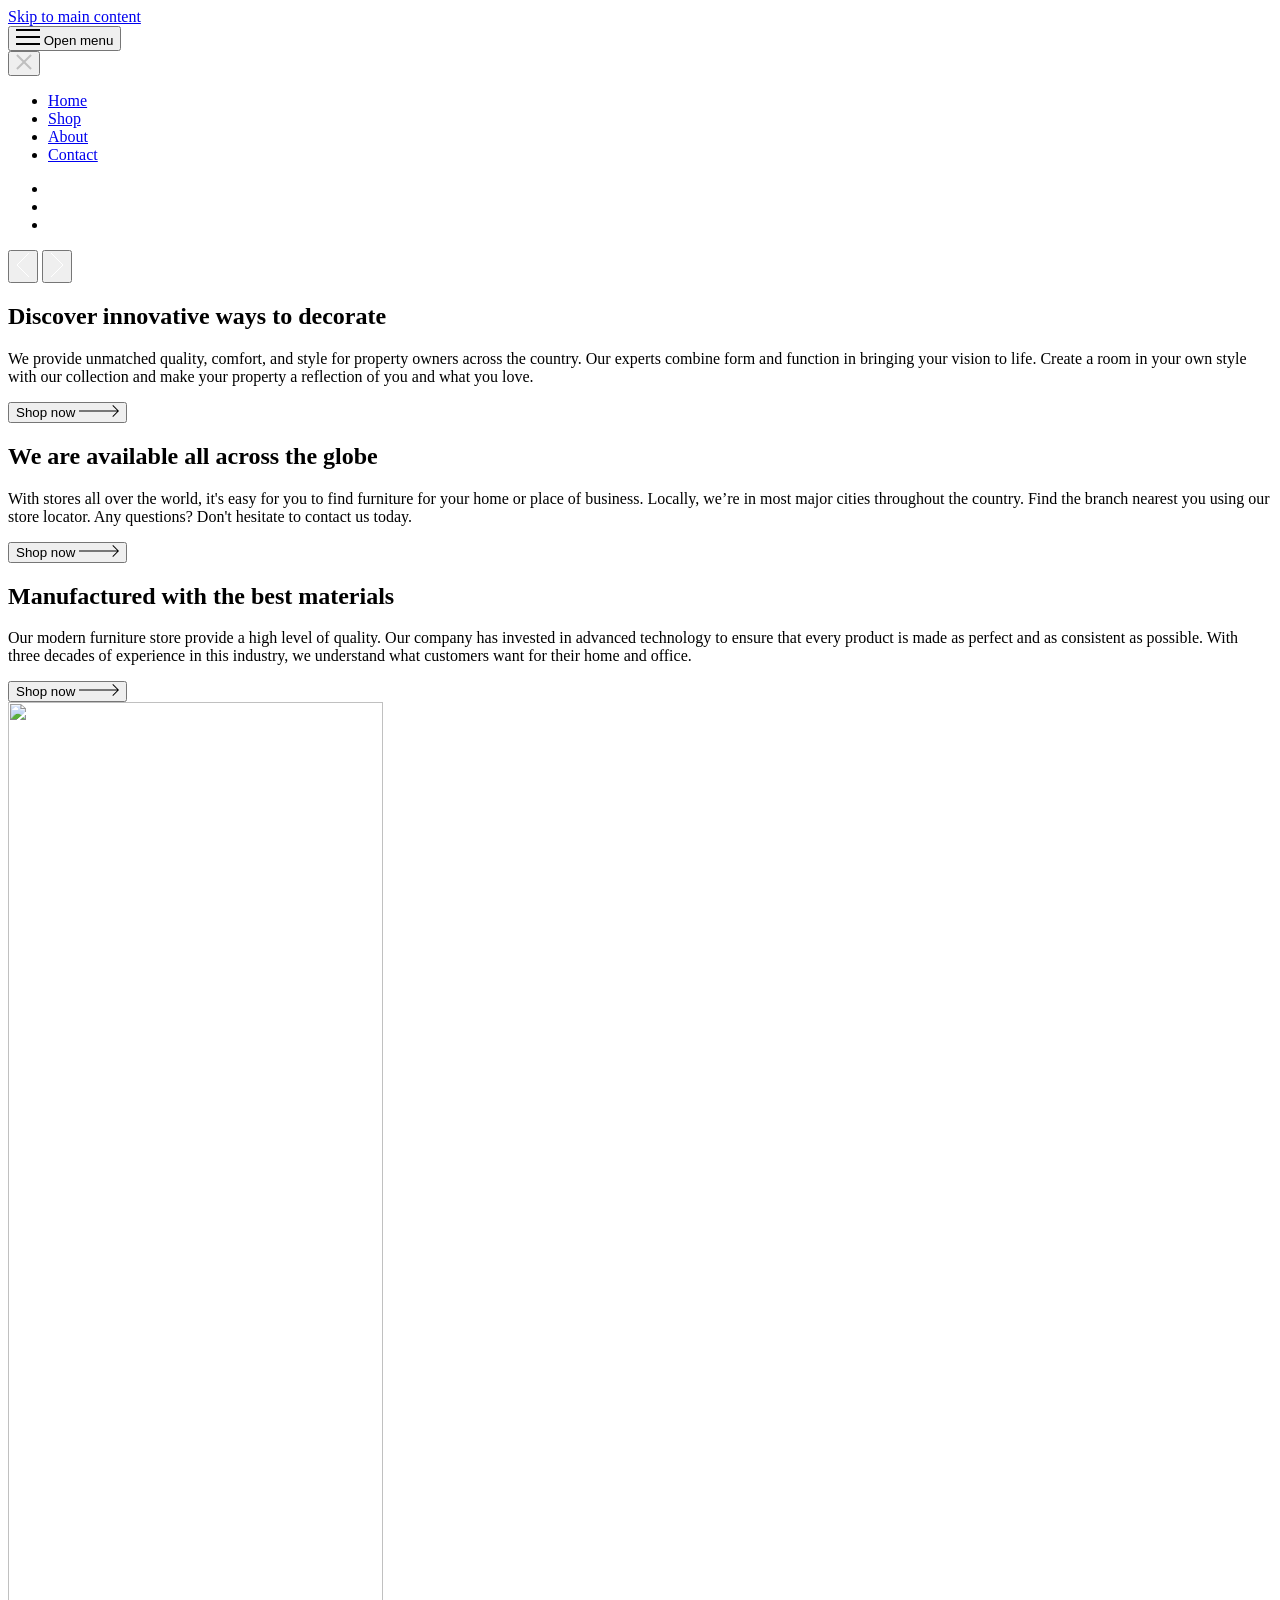
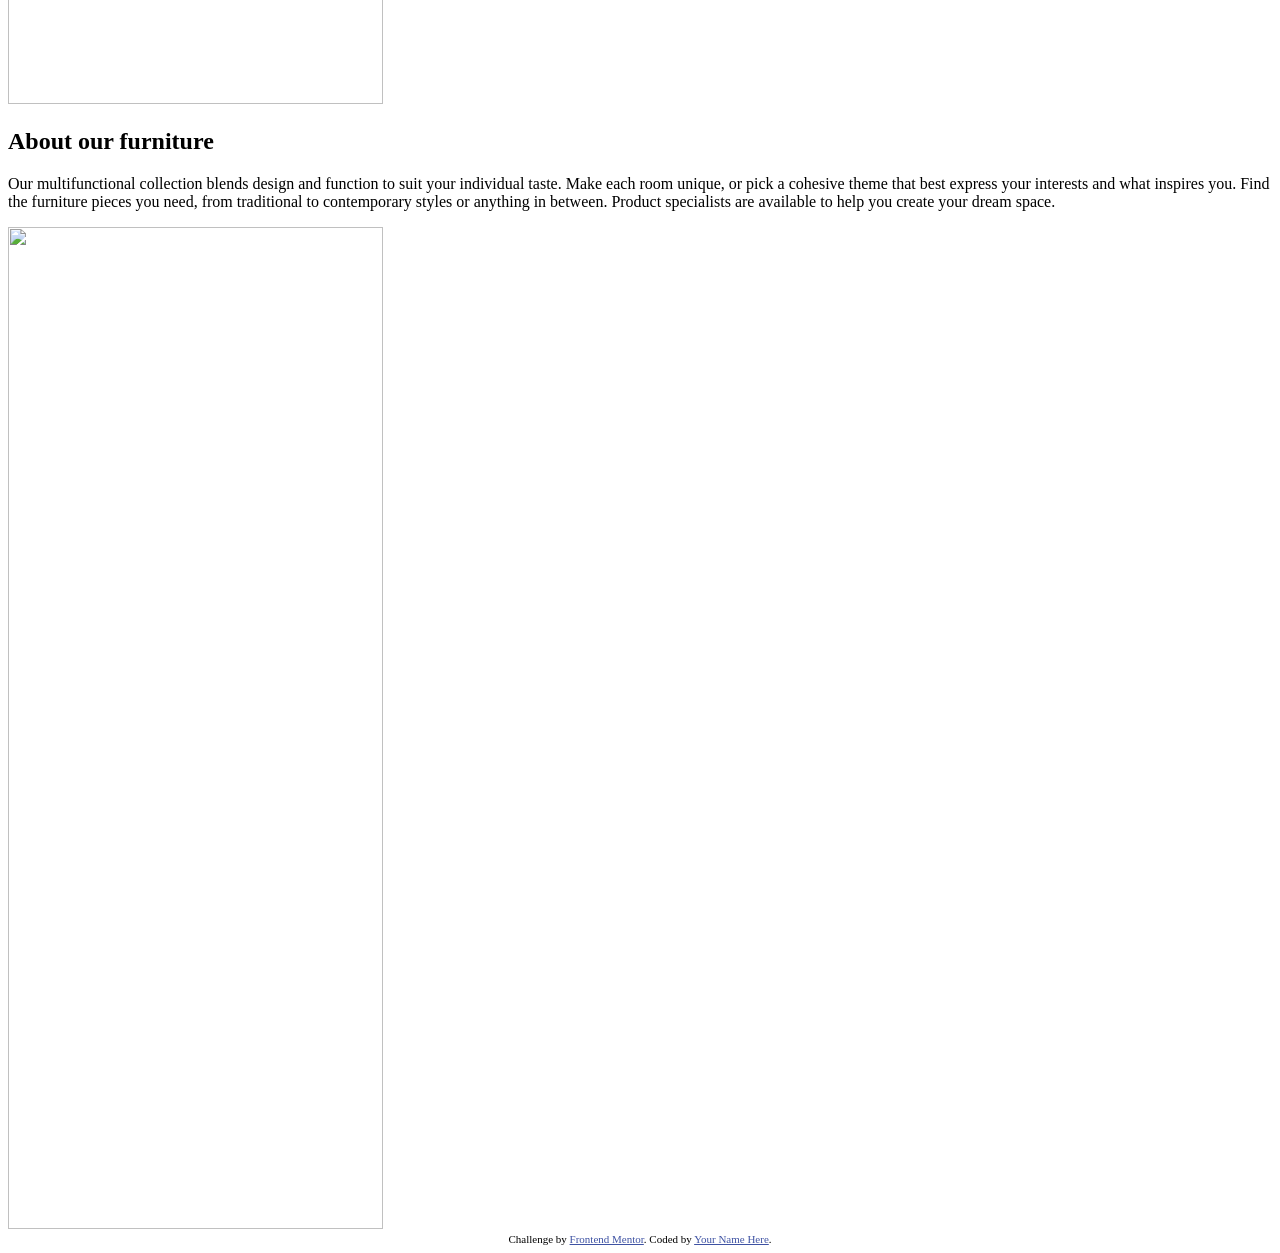
==== src/pages/index.html @ 5d9bd31a "feat(home): style furniture sections and hide header on scroll" ====
<!doctype html>
<html lang="en">
  <head>
    <meta charset="UTF-8" />
    <meta name="viewport" content="width=device-width, initial-scale=1.0" />
    <!-- displays site properly based on user's device -->

    <link
      rel="icon"
      type="image/png"
      sizes="32x32"
      href="./images/favicon-32x32.png"
    />
    <link rel="preconnect" href="https://fonts.googleapis.com" />
    <link rel="preconnect" href="https://fonts.gstatic.com" crossorigin />
    <link
      href="https://fonts.googleapis.com/css2?family=League+Spartan:wght@500;600;700&display=swap"
      rel="stylesheet"
    />
    <link rel="stylesheet" href="./js/vendor/splide@4.1.4/splide.min.css" />
    <link rel="stylesheet" href="./css/style.css" />

    <title>Frontend Mentor | Room homepage</title>

    <!-- Feel free to remove these styles or customise in your own stylesheet 👍 -->
    <style>
      .attribution {
        font-size: 0.6875rem;
        text-align: center;
      }
      .attribution a {
        color: hsl(228, 45%, 44%);
      }
    </style>
  </head>
  <body>
    <a class="c-skip-link" href="#main">Skip to main content</a>
    <header class="c-header l-cluster" id="banner-header" data-nav-panel-root>
      <button
        type="button"
        class="c-nav-panel-toggle"
        data-nav-open
        aria-expanded="false"
        aria-controls="mainNav"
      >
        <svg
          width="24"
          height="16"
          viewBox="0 0 24 16"
          class="c-header__hamburger-icon"
          aria-hidden="true"
          xmlns="http://www.w3.org/2000/svg"
        >
          <g fill="currentColor" fill-rule="evenodd">
            <path d="M0 0h24v2H0zM0 7h24v2H0zM0 14h24v2H0z" />
          </g>
        </svg>
        <span class="u-sr-only">Open menu</span>
      </button>
      <!-- <img width="62" height="14" class="c-header__logo" src="./images/logo.svg" alt="" /> -->
      <span class="c-header__logo"></span>
      <nav class="c-nav-panel" id="mainNav" aria-label="Main" data-nav-panel>
        <div class="c-nav-panel__inner l-cluster">
          <button
            type="button"
            class="c-nav-panel__close"
            data-nav-close
            aria-label="Close menu"
          >
            <svg
              width="16"
              height="16"
              viewBox="0 0 16 16"
              class="c-nav-panel__close"
              xmlns="http://www.w3.org/2000/svg"
            >
              <path
                d="M14.364.222l1.414 1.414L9.414 8l6.364 6.364-1.414 1.414L8 9.414l-6.364 6.364-1.414-1.414L6.586 8 .222 1.636 1.636.222 8 6.586 14.364.222z"
                fill="#000"
                fill-rule="evenodd"
                opacity=".201"
              />
            </svg>
          </button>
          <ul class="c-nav-panel__links l-cluster">
            <li class="c-nav-panel__item">
              <a class="c-nav-panel__link" href="/index.html#home">Home</a>
            </li>
            <li class="c-nav-panel__item">
              <a class="c-nav-panel__link" href="/index.html#shop">Shop</a>
            </li>
            <li class="c-nav-panel__link">
              <a class="c-nav-panel__link" href="/index.html#about">About</a>
            </li>
            <li class="c-nav-panel__item">
              <a class="c-nav-panel__link" href="/index.html#contact"
                >Contact</a
              >
            </li>
          </ul>
        </div>
      </nav>
    </header>
    <main class="c-main l-stack" id="main">
      <section class="splide" id="hero-slider" aria-label="Featured rooms">
        <div class="splide__track">
          <ul class="splide__list">
            <li class="splide__slide">
              <picture class="splide__picture l-frame">
                <source
                  srcset="./images/desktop-image-hero-1.jpg"
                  media="(min-width: 64em)"
                />
                <img src="./images/mobile-image-hero-1.jpg" alt="" />
              </picture>
            </li>
            <li class="splide__slide">
              <picture class="splide__picture l-frame">
                <source
                  srcset="./images/desktop-image-hero-2.jpg"
                  media="(min-width: 64em)"
                />
                <img src="./images/mobile-image-hero-2.jpg" alt="" />
              </picture>
            </li>
            <li class="splide__slide">
              <picture class="splide__picture l-frame">
                <source
                  srcset="./images/desktop-image-hero-3.jpg"
                  media="(min-width: 64em)"
                />
                <img src="./images/mobile-image-hero-3.jpg" alt="" />
              </picture>
            </li>
          </ul>
        </div>
        <!-- 사용자 정의 화살표 영역 -->
        <div class="splide__arrows c-splide__arrows l-cluster">
          <button
            type="button"
            class="c-splide__arrow c-splide__arrow--prev"
            id="custom-prev"
            aria-label="Previous slide"
            aria-controls="hero-slider-track"
          >
            <svg
              width="14"
              height="24"
              viewBox="0 0 14 24"
              xmlns="http://www.w3.org/2000/svg"
              aria-hidden="true"
              focusable="false"
            >
              <path
                d="M13 0L1 12l12 12"
                stroke="#FFF"
                fill="none"
                fill-rule="evenodd"
              />
            </svg>
          </button>
          <button
            type="button"
            class="c-splide__arrow c-splide__arrow--next"
            id="custom-next"
            aria-label="Next slide"
            aria-controls="hero-slider-track"
          >
            <svg
              width="14"
              height="24"
              viewBox="0 0 14 24"
              xmlns="http://www.w3.org/2000/svg"
              aria-hidden="true"
              focusable="false"
            >
              <path
                d="M1 0l12 12L1 24"
                stroke="#FFF"
                fill="none"
                fill-rule="evenodd"
              />
            </svg>
          </button>
        </div>
      </section>
      <section id="shop" class="c-shop l-center">
        <div class="c-show__item c-show__item--slide01 l-stack">
          <div class="c-shop__text l-stack">
            <h1 class="c-shop__title">Discover innovative ways to decorate</h1>
            <p class="c-shop__description">
              We provide unmatched quality, comfort, and style for property
              owners across the country. Our experts combine form and function
              in bringing your vision to life. Create a room in your own style
              with our collection and make your property a reflection of you and
              what you love.
            </p>
          </div>
          <button type="button" class="c-shop__show-now l-cluster">
            <span>Shop now</span>
            <svg
              width="40"
              height="12"
              class="c-shop__arrow-icon"
              viewBox="0 0 40 12"
              xmlns="http://www.w3.org/2000/svg"
              preserveAspectRatio="none"
            >
              <path
                d="M34.05 0l5.481 5.527h.008v.008L40 6l-.461.465v.063l-.062-.001L34.049 12l-.662-.668 4.765-4.805H0v-1h38.206l-4.82-4.86L34.05 0z"
                fill="currentColor"
                fill-rule="nonzero"
              />
            </svg>
          </button>
        </div>
        <div class="c-show__item c-show__item--slide02 l-stack u-hidden">
          <div class="c-shop__text l-stack">
            <h1 class="c-shop__title">We are available all across the globe</h1>
            <p class="c-shop__description">
              With stores all over the world, it's easy for you to find
              furniture for your home or place of business. Locally, we’re in
              most major cities throughout the country. Find the branch nearest
              you using our store locator. Any questions? Don't hesitate to
              contact us today.
            </p>
          </div>
          <button type="button" class="c-shop__show-now l-cluster">
            <span>Shop now</span>
            <svg
              width="40"
              height="12"
              class="c-shop__arrow-icon"
              viewBox="0 0 40 12"
              xmlns="http://www.w3.org/2000/svg"
              preserveAspectRatio="none"
            >
              <path
                d="M34.05 0l5.481 5.527h.008v.008L40 6l-.461.465v.063l-.062-.001L34.049 12l-.662-.668 4.765-4.805H0v-1h38.206l-4.82-4.86L34.05 0z"
                fill="currentColor"
                fill-rule="nonzero"
              />
            </svg>
          </button>
        </div>
        <div class="c-show__item c-show__item--slide03 l-stack u-hidden">
          <div class="c-shop__text l-stack">
            <h1 class="c-shop__title">Manufactured with the best materials</h1>
            <p class="c-shop__description">
              Our modern furniture store provide a high level of quality. Our
              company has invested in advanced technology to ensure that every
              product is made as perfect and as consistent as possible. With
              three decades of experience in this industry, we understand what
              customers want for their home and office.
            </p>
          </div>
          <button type="button" class="c-shop__show-now l-cluster">
            <span>Shop now</span>
            <svg
              width="40"
              height="12"
              class="c-shop__arrow-icon"
              viewBox="0 0 40 12"
              xmlns="http://www.w3.org/2000/svg"
              preserveAspectRatio="none"
            >
              <path
                d="M34.05 0l5.481 5.527h.008v.008L40 6l-.461.465v.063l-.062-.001L34.049 12l-.662-.668 4.765-4.805H0v-1h38.206l-4.82-4.86L34.05 0z"
                fill="currentColor"
                fill-rule="nonzero"
              />
            </svg>
          </button>
        </div>
      </section>
      <!-- Section About -->
      <section class="c-about l-stack" id="about">
        <div class="c-about__gallery c-about__gallery--dark l-frame">
          <img
            width="375"
            height="1002"
            src="./images/image-about-dark.jpg"
            alt=""
          />
        </div>
        <div class="c-about__text l-stack l-center">
          <h2 class="c-about__title">About our furniture</h2>
          <p class="c-about__description">
            Our multifunctional collection blends design and function to suit
            your individual taste. Make each room unique, or pick a cohesive
            theme that best express your interests and what inspires you. Find
            the furniture pieces you need, from traditional to contemporary
            styles or anything in between. Product specialists are available to
            help you create your dream space.
          </p>
        </div>
        <div class="c-about__gallery c-about__gallery--light l-frame">
          <img
            width="375"
            height="1002"
            src="./images/image-about-light.jpg"
            alt=""
          />
        </div>
      </section>
    </main>
    <footer class="attribution">
      Challenge by
      <a href="https://www.frontendmentor.io?ref=challenge">Frontend Mentor</a>.
      Coded by <a href="#">Your Name Here</a>.
    </footer>
  </body>
  <script src="./js/vendor/splide@4.1.4/splide.min.js"></script>
  <script type="module" src="./js/main.js"></script>
</html>
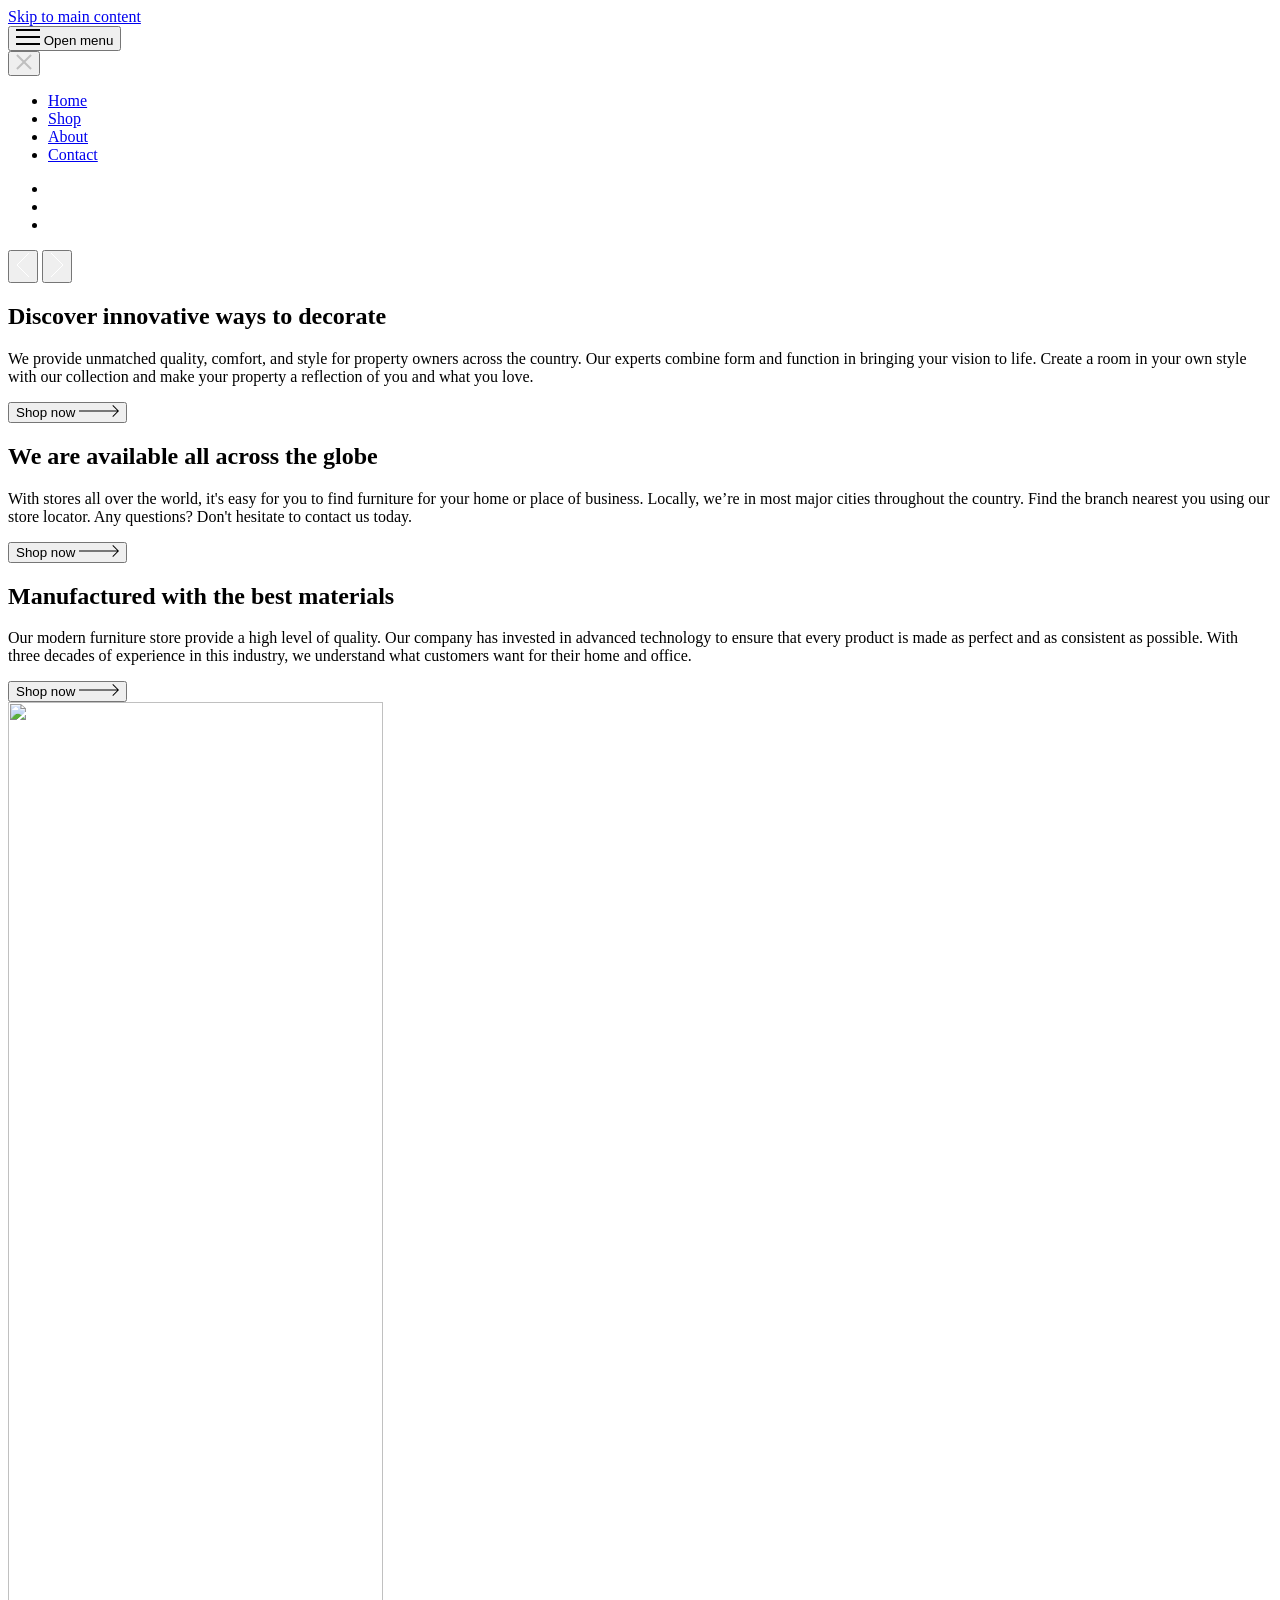
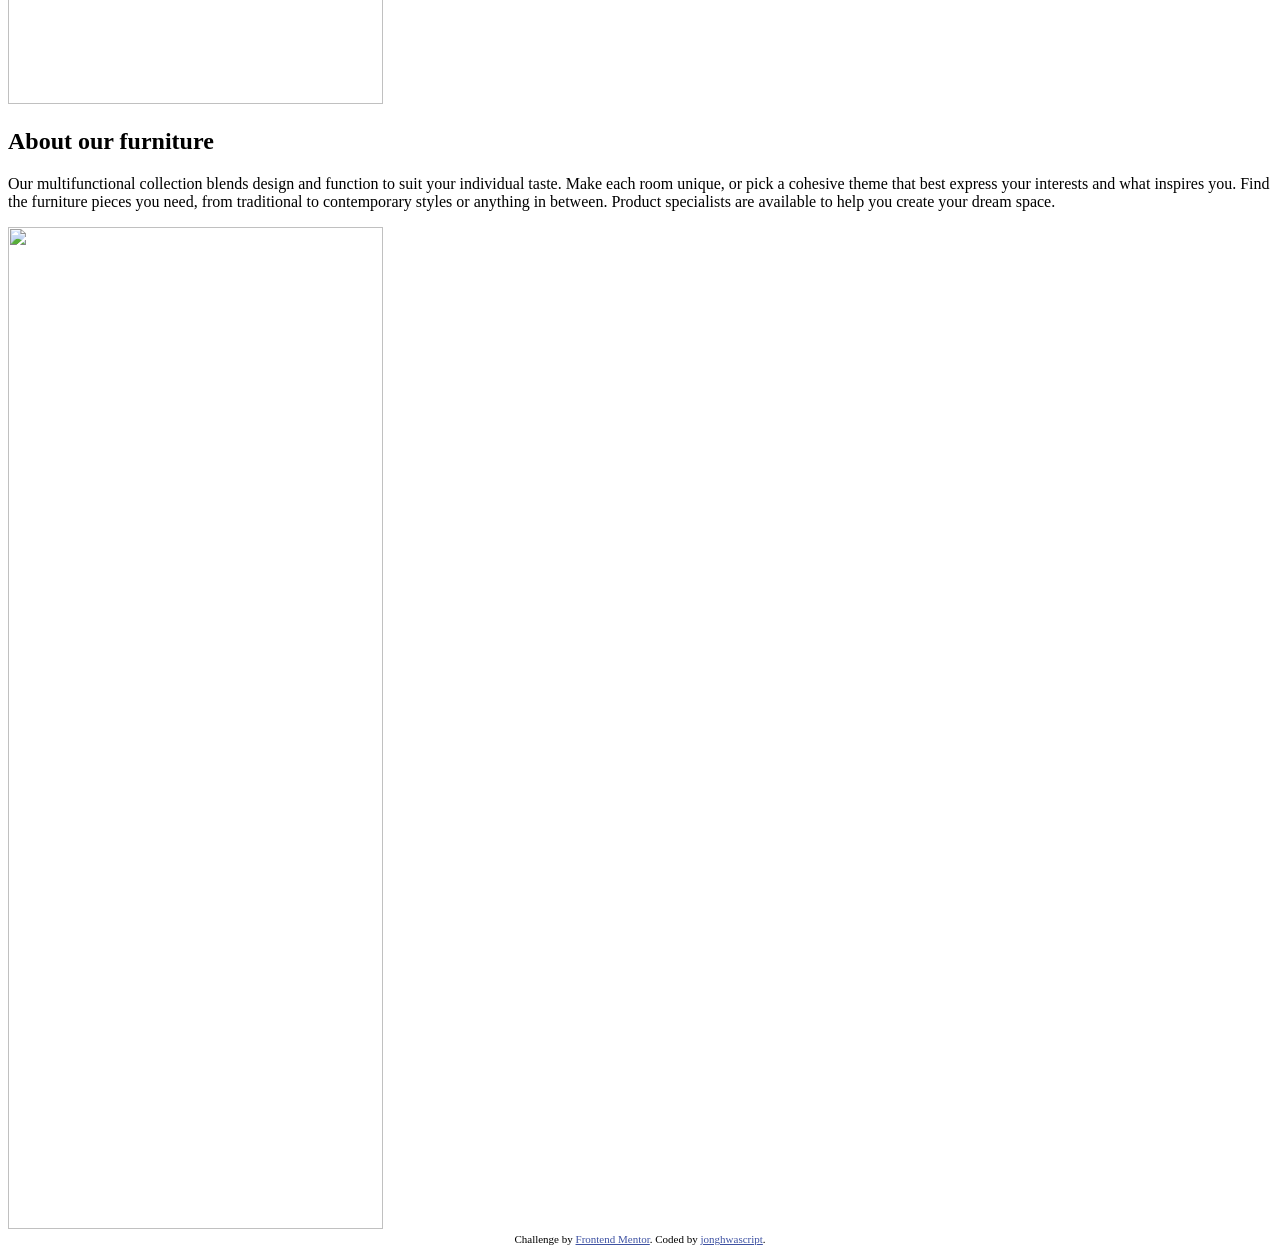
==== commit 78ecc8a9: "feat(home): adapt imagery and spacing for tablet layouts Switch hero image sources at 768px and adju" ====
--- a/src/pages/index.html
+++ b/src/pages/index.html
@@ -109,7 +109,7 @@
               <picture class="splide__picture l-frame">
                 <source
                   srcset="./images/desktop-image-hero-1.jpg"
-                  media="(min-width: 64em)"
+                  media="(min-width: 768px)"
                 />
                 <img src="./images/mobile-image-hero-1.jpg" alt="" />
               </picture>
@@ -118,7 +118,7 @@
               <picture class="splide__picture l-frame">
                 <source
                   srcset="./images/desktop-image-hero-2.jpg"
-                  media="(min-width: 64em)"
+                  media="(min-width: 768px)"
                 />
                 <img src="./images/mobile-image-hero-2.jpg" alt="" />
               </picture>
@@ -127,7 +127,7 @@
               <picture class="splide__picture l-frame">
                 <source
                   srcset="./images/desktop-image-hero-3.jpg"
-                  media="(min-width: 64em)"
+                  media="(min-width: 768px)"
                 />
                 <img src="./images/mobile-image-hero-3.jpg" alt="" />
               </picture>
@@ -146,6 +146,7 @@
             <svg
               width="14"
               height="24"
+              class="c-splide__arrow-icon"
               viewBox="0 0 14 24"
               xmlns="http://www.w3.org/2000/svg"
               aria-hidden="true"
@@ -169,6 +170,7 @@
             <svg
               width="14"
               height="24"
+              class="c-splide__arrow-icon"
               viewBox="0 0 14 24"
               xmlns="http://www.w3.org/2000/svg"
               aria-hidden="true"
@@ -307,7 +309,10 @@
     <footer class="attribution">
       Challenge by
       <a href="https://www.frontendmentor.io?ref=challenge">Frontend Mentor</a>.
-      Coded by <a href="#">Your Name Here</a>.
+      Coded by
+      <a href="https://www.frontendmentor.io/profile/jonghwascript"
+        >jonghwascript</a
+      >.
     </footer>
   </body>
   <script src="./js/vendor/splide@4.1.4/splide.min.js"></script>
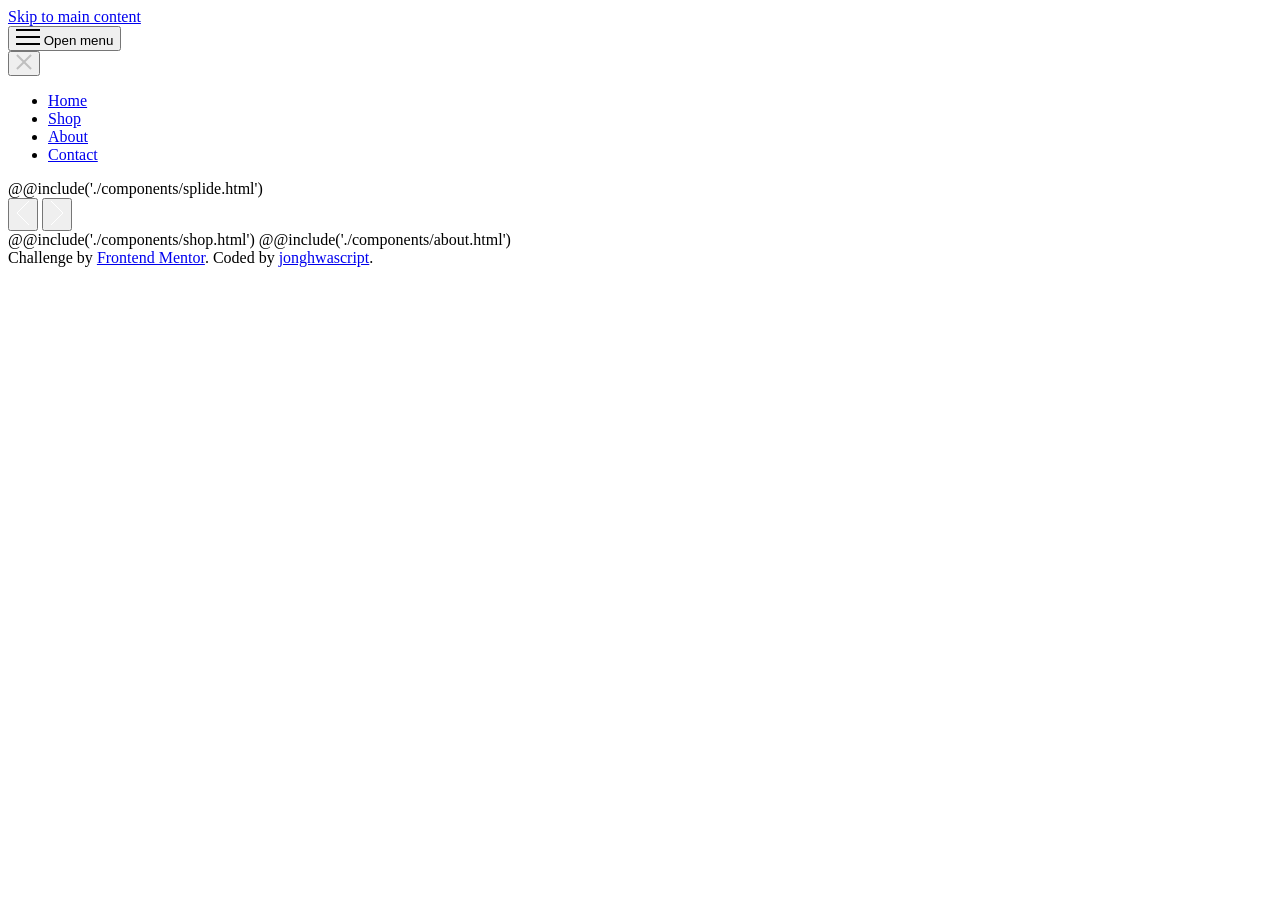
==== commit 0b8f9215: "refactor(home): extract section markup and component styles" ====
--- a/src/pages/index.html
+++ b/src/pages/index.html
@@ -21,19 +21,9 @@
     <link rel="stylesheet" href="./css/style.css" />
 
     <title>Frontend Mentor | Room homepage</title>
-
-    <!-- Feel free to remove these styles or customise in your own stylesheet 👍 -->
-    <style>
-      .attribution {
-        font-size: 0.6875rem;
-        text-align: center;
-      }
-      .attribution a {
-        color: hsl(228, 45%, 44%);
-      }
-    </style>
   </head>
-  <body>
+  <!-- 접근성 수정: Home 링크가 실제 문서 최상단으로 이동하도록 목적지를 제공한다. -->
+  <body id="home">
     <a class="c-skip-link" href="#main">Skip to main content</a>
     <header class="c-header l-cluster" id="banner-header" data-nav-panel-root>
       <button
@@ -58,7 +48,8 @@
         <span class="u-sr-only">Open menu</span>
       </button>
       <!-- <img width="62" height="14" class="c-header__logo" src="./images/logo.svg" alt="" /> -->
-      <span class="c-header__logo"></span>
+      <!-- 접근성 수정: CSS 마스크 로고의 브랜드명을 보조 기술에도 제공한다. -->
+      <span class="c-header__logo" role="img" aria-label="room"></span>
       <nav class="c-nav-panel" id="mainNav" aria-label="Main" data-nav-panel>
         <div class="c-nav-panel__inner l-cluster">
           <button
@@ -89,7 +80,7 @@
             <li class="c-nav-panel__item">
               <a class="c-nav-panel__link" href="/index.html#shop">Shop</a>
             </li>
-            <li class="c-nav-panel__link">
+            <li class="c-nav-panel__item">
               <a class="c-nav-panel__link" href="/index.html#about">About</a>
             </li>
             <li class="c-nav-panel__item">
@@ -101,210 +92,63 @@
         </div>
       </nav>
     </header>
-    <main class="c-main l-stack" id="main">
-      <section class="splide" id="hero-slider" aria-label="Featured rooms">
-        <div class="splide__track">
-          <ul class="splide__list">
-            <li class="splide__slide">
-              <picture class="splide__picture l-frame">
-                <source
-                  srcset="./images/desktop-image-hero-1.jpg"
-                  media="(min-width: 768px)"
-                />
-                <img src="./images/mobile-image-hero-1.jpg" alt="" />
-              </picture>
-            </li>
-            <li class="splide__slide">
-              <picture class="splide__picture l-frame">
-                <source
-                  srcset="./images/desktop-image-hero-2.jpg"
-                  media="(min-width: 768px)"
-                />
-                <img src="./images/mobile-image-hero-2.jpg" alt="" />
-              </picture>
-            </li>
-            <li class="splide__slide">
-              <picture class="splide__picture l-frame">
-                <source
-                  srcset="./images/desktop-image-hero-3.jpg"
-                  media="(min-width: 768px)"
-                />
-                <img src="./images/mobile-image-hero-3.jpg" alt="" />
-              </picture>
-            </li>
-          </ul>
-        </div>
-        <!-- 사용자 정의 화살표 영역 -->
-        <div class="splide__arrows c-splide__arrows l-cluster">
-          <button
-            type="button"
-            class="c-splide__arrow c-splide__arrow--prev"
-            id="custom-prev"
-            aria-label="Previous slide"
-            aria-controls="hero-slider-track"
+    <main class="c-main" id="main">
+      <!-- Section slide -->
+      @@include('./components/splide.html')
+      <div class="splide__arrows c-splide__arrows l-cluster">
+        <button
+          type="button"
+          class="c-splide__arrow c-splide__arrow--prev"
+          id="custom-prev"
+          aria-label="Previous slide"
+          aria-controls="hero-slider-track"
+        >
+          <svg
+            width="14"
+            height="24"
+            class="c-splide__arrow-icon"
+            viewBox="0 0 14 24"
+            xmlns="http://www.w3.org/2000/svg"
+            aria-hidden="true"
+            focusable="false"
           >
-            <svg
-              width="14"
-              height="24"
-              class="c-splide__arrow-icon"
-              viewBox="0 0 14 24"
-              xmlns="http://www.w3.org/2000/svg"
-              aria-hidden="true"
-              focusable="false"
-            >
-              <path
-                d="M13 0L1 12l12 12"
-                stroke="#FFF"
-                fill="none"
-                fill-rule="evenodd"
-              />
-            </svg>
-          </button>
-          <button
-            type="button"
-            class="c-splide__arrow c-splide__arrow--next"
-            id="custom-next"
-            aria-label="Next slide"
-            aria-controls="hero-slider-track"
+            <path
+              d="M13 0L1 12l12 12"
+              stroke="#FFF"
+              fill="none"
+              fill-rule="evenodd"
+            />
+          </svg>
+        </button>
+        <button
+          type="button"
+          class="c-splide__arrow c-splide__arrow--next"
+          id="custom-next"
+          aria-label="Next slide"
+          aria-controls="hero-slider-track"
+        >
+          <svg
+            width="14"
+            height="24"
+            class="c-splide__arrow-icon"
+            viewBox="0 0 14 24"
+            xmlns="http://www.w3.org/2000/svg"
+            aria-hidden="true"
+            focusable="false"
           >
-            <svg
-              width="14"
-              height="24"
-              class="c-splide__arrow-icon"
-              viewBox="0 0 14 24"
-              xmlns="http://www.w3.org/2000/svg"
-              aria-hidden="true"
-              focusable="false"
-            >
-              <path
-                d="M1 0l12 12L1 24"
-                stroke="#FFF"
-                fill="none"
-                fill-rule="evenodd"
-              />
-            </svg>
-          </button>
-        </div>
-      </section>
-      <section id="shop" class="c-shop l-center">
-        <div class="c-show__item c-show__item--slide01 l-stack">
-          <div class="c-shop__text l-stack">
-            <h1 class="c-shop__title">Discover innovative ways to decorate</h1>
-            <p class="c-shop__description">
-              We provide unmatched quality, comfort, and style for property
-              owners across the country. Our experts combine form and function
-              in bringing your vision to life. Create a room in your own style
-              with our collection and make your property a reflection of you and
-              what you love.
-            </p>
-          </div>
-          <button type="button" class="c-shop__show-now l-cluster">
-            <span>Shop now</span>
-            <svg
-              width="40"
-              height="12"
-              class="c-shop__arrow-icon"
-              viewBox="0 0 40 12"
-              xmlns="http://www.w3.org/2000/svg"
-              preserveAspectRatio="none"
-            >
-              <path
-                d="M34.05 0l5.481 5.527h.008v.008L40 6l-.461.465v.063l-.062-.001L34.049 12l-.662-.668 4.765-4.805H0v-1h38.206l-4.82-4.86L34.05 0z"
-                fill="currentColor"
-                fill-rule="nonzero"
-              />
-            </svg>
-          </button>
-        </div>
-        <div class="c-show__item c-show__item--slide02 l-stack u-hidden">
-          <div class="c-shop__text l-stack">
-            <h1 class="c-shop__title">We are available all across the globe</h1>
-            <p class="c-shop__description">
-              With stores all over the world, it's easy for you to find
-              furniture for your home or place of business. Locally, we’re in
-              most major cities throughout the country. Find the branch nearest
-              you using our store locator. Any questions? Don't hesitate to
-              contact us today.
-            </p>
-          </div>
-          <button type="button" class="c-shop__show-now l-cluster">
-            <span>Shop now</span>
-            <svg
-              width="40"
-              height="12"
-              class="c-shop__arrow-icon"
-              viewBox="0 0 40 12"
-              xmlns="http://www.w3.org/2000/svg"
-              preserveAspectRatio="none"
-            >
-              <path
-                d="M34.05 0l5.481 5.527h.008v.008L40 6l-.461.465v.063l-.062-.001L34.049 12l-.662-.668 4.765-4.805H0v-1h38.206l-4.82-4.86L34.05 0z"
-                fill="currentColor"
-                fill-rule="nonzero"
-              />
-            </svg>
-          </button>
-        </div>
-        <div class="c-show__item c-show__item--slide03 l-stack u-hidden">
-          <div class="c-shop__text l-stack">
-            <h1 class="c-shop__title">Manufactured with the best materials</h1>
-            <p class="c-shop__description">
-              Our modern furniture store provide a high level of quality. Our
-              company has invested in advanced technology to ensure that every
-              product is made as perfect and as consistent as possible. With
-              three decades of experience in this industry, we understand what
-              customers want for their home and office.
-            </p>
-          </div>
-          <button type="button" class="c-shop__show-now l-cluster">
-            <span>Shop now</span>
-            <svg
-              width="40"
-              height="12"
-              class="c-shop__arrow-icon"
-              viewBox="0 0 40 12"
-              xmlns="http://www.w3.org/2000/svg"
-              preserveAspectRatio="none"
-            >
-              <path
-                d="M34.05 0l5.481 5.527h.008v.008L40 6l-.461.465v.063l-.062-.001L34.049 12l-.662-.668 4.765-4.805H0v-1h38.206l-4.82-4.86L34.05 0z"
-                fill="currentColor"
-                fill-rule="nonzero"
-              />
-            </svg>
-          </button>
-        </div>
-      </section>
+            <path
+              d="M1 0l12 12L1 24"
+              stroke="#FFF"
+              fill="none"
+              fill-rule="evenodd"
+            />
+          </svg>
+        </button>
+      </div>
+      <!-- Section shop -->
+      @@include('./components/shop.html')
       <!-- Section About -->
-      <section class="c-about l-stack" id="about">
-        <div class="c-about__gallery c-about__gallery--dark l-frame">
-          <img
-            width="375"
-            height="1002"
-            src="./images/image-about-dark.jpg"
-            alt=""
-          />
-        </div>
-        <div class="c-about__text l-stack l-center">
-          <h2 class="c-about__title">About our furniture</h2>
-          <p class="c-about__description">
-            Our multifunctional collection blends design and function to suit
-            your individual taste. Make each room unique, or pick a cohesive
-            theme that best express your interests and what inspires you. Find
-            the furniture pieces you need, from traditional to contemporary
-            styles or anything in between. Product specialists are available to
-            help you create your dream space.
-          </p>
-        </div>
-        <div class="c-about__gallery c-about__gallery--light l-frame">
-          <img
-            width="375"
-            height="1002"
-            src="./images/image-about-light.jpg"
-            alt=""
-          />
-        </div>
-      </section>
+      @@include('./components/about.html')
     </main>
     <footer class="attribution">
       Challenge by
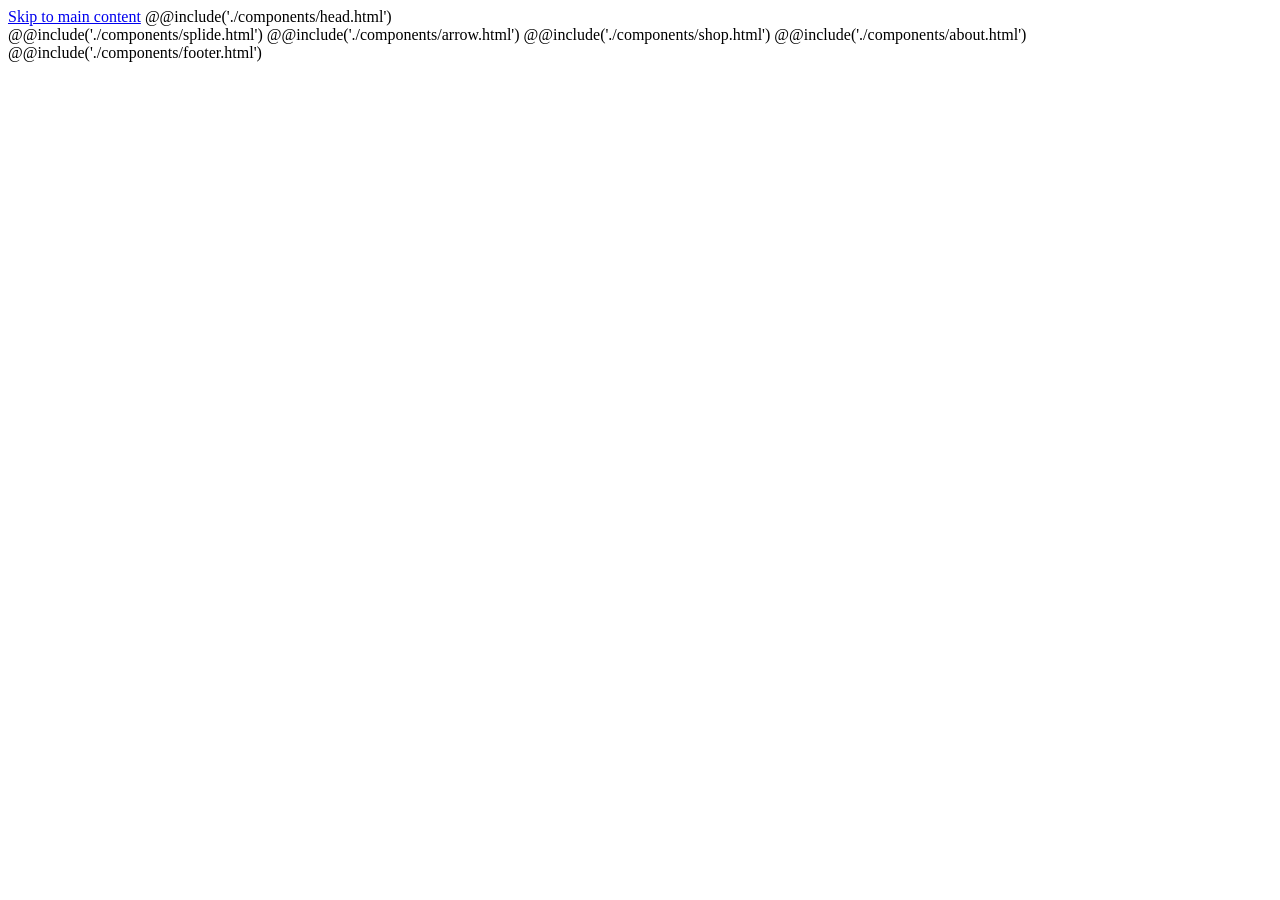
==== commit 1fe7e174: "refactor(home): extract header, slider controls, and footer partials" ====
--- a/src/pages/index.html
+++ b/src/pages/index.html
@@ -25,139 +25,20 @@
   <!-- 접근성 수정: Home 링크가 실제 문서 최상단으로 이동하도록 목적지를 제공한다. -->
   <body id="home">
     <a class="c-skip-link" href="#main">Skip to main content</a>
-    <header class="c-header l-cluster" id="banner-header" data-nav-panel-root>
-      <button
-        type="button"
-        class="c-nav-panel-toggle"
-        data-nav-open
-        aria-expanded="false"
-        aria-controls="mainNav"
-      >
-        <svg
-          width="24"
-          height="16"
-          viewBox="0 0 24 16"
-          class="c-header__hamburger-icon"
-          aria-hidden="true"
-          xmlns="http://www.w3.org/2000/svg"
-        >
-          <g fill="currentColor" fill-rule="evenodd">
-            <path d="M0 0h24v2H0zM0 7h24v2H0zM0 14h24v2H0z" />
-          </g>
-        </svg>
-        <span class="u-sr-only">Open menu</span>
-      </button>
-      <!-- <img width="62" height="14" class="c-header__logo" src="./images/logo.svg" alt="" /> -->
-      <!-- 접근성 수정: CSS 마스크 로고의 브랜드명을 보조 기술에도 제공한다. -->
-      <span class="c-header__logo" role="img" aria-label="room"></span>
-      <nav class="c-nav-panel" id="mainNav" aria-label="Main" data-nav-panel>
-        <div class="c-nav-panel__inner l-cluster">
-          <button
-            type="button"
-            class="c-nav-panel__close"
-            data-nav-close
-            aria-label="Close menu"
-          >
-            <svg
-              width="16"
-              height="16"
-              viewBox="0 0 16 16"
-              class="c-nav-panel__close"
-              xmlns="http://www.w3.org/2000/svg"
-            >
-              <path
-                d="M14.364.222l1.414 1.414L9.414 8l6.364 6.364-1.414 1.414L8 9.414l-6.364 6.364-1.414-1.414L6.586 8 .222 1.636 1.636.222 8 6.586 14.364.222z"
-                fill="#000"
-                fill-rule="evenodd"
-                opacity=".201"
-              />
-            </svg>
-          </button>
-          <ul class="c-nav-panel__links l-cluster">
-            <li class="c-nav-panel__item">
-              <a class="c-nav-panel__link" href="/index.html#home">Home</a>
-            </li>
-            <li class="c-nav-panel__item">
-              <a class="c-nav-panel__link" href="/index.html#shop">Shop</a>
-            </li>
-            <li class="c-nav-panel__item">
-              <a class="c-nav-panel__link" href="/index.html#about">About</a>
-            </li>
-            <li class="c-nav-panel__item">
-              <a class="c-nav-panel__link" href="/index.html#contact"
-                >Contact</a
-              >
-            </li>
-          </ul>
-        </div>
-      </nav>
-    </header>
+    <!-- Head -->
+    @@include('./components/head.html')
     <main class="c-main" id="main">
       <!-- Section slide -->
       @@include('./components/splide.html')
-      <div class="splide__arrows c-splide__arrows l-cluster">
-        <button
-          type="button"
-          class="c-splide__arrow c-splide__arrow--prev"
-          id="custom-prev"
-          aria-label="Previous slide"
-          aria-controls="hero-slider-track"
-        >
-          <svg
-            width="14"
-            height="24"
-            class="c-splide__arrow-icon"
-            viewBox="0 0 14 24"
-            xmlns="http://www.w3.org/2000/svg"
-            aria-hidden="true"
-            focusable="false"
-          >
-            <path
-              d="M13 0L1 12l12 12"
-              stroke="#FFF"
-              fill="none"
-              fill-rule="evenodd"
-            />
-          </svg>
-        </button>
-        <button
-          type="button"
-          class="c-splide__arrow c-splide__arrow--next"
-          id="custom-next"
-          aria-label="Next slide"
-          aria-controls="hero-slider-track"
-        >
-          <svg
-            width="14"
-            height="24"
-            class="c-splide__arrow-icon"
-            viewBox="0 0 14 24"
-            xmlns="http://www.w3.org/2000/svg"
-            aria-hidden="true"
-            focusable="false"
-          >
-            <path
-              d="M1 0l12 12L1 24"
-              stroke="#FFF"
-              fill="none"
-              fill-rule="evenodd"
-            />
-          </svg>
-        </button>
-      </div>
+      <!-- 사용자 정의 화살표 영역 -->
+      @@include('./components/arrow.html')
       <!-- Section shop -->
       @@include('./components/shop.html')
       <!-- Section About -->
       @@include('./components/about.html')
     </main>
-    <footer class="attribution">
-      Challenge by
-      <a href="https://www.frontendmentor.io?ref=challenge">Frontend Mentor</a>.
-      Coded by
-      <a href="https://www.frontendmentor.io/profile/jonghwascript"
-        >jonghwascript</a
-      >.
-    </footer>
+    <!-- footer -->
+    @@include('./components/footer.html')
   </body>
   <script src="./js/vendor/splide@4.1.4/splide.min.js"></script>
   <script type="module" src="./js/main.js"></script>
